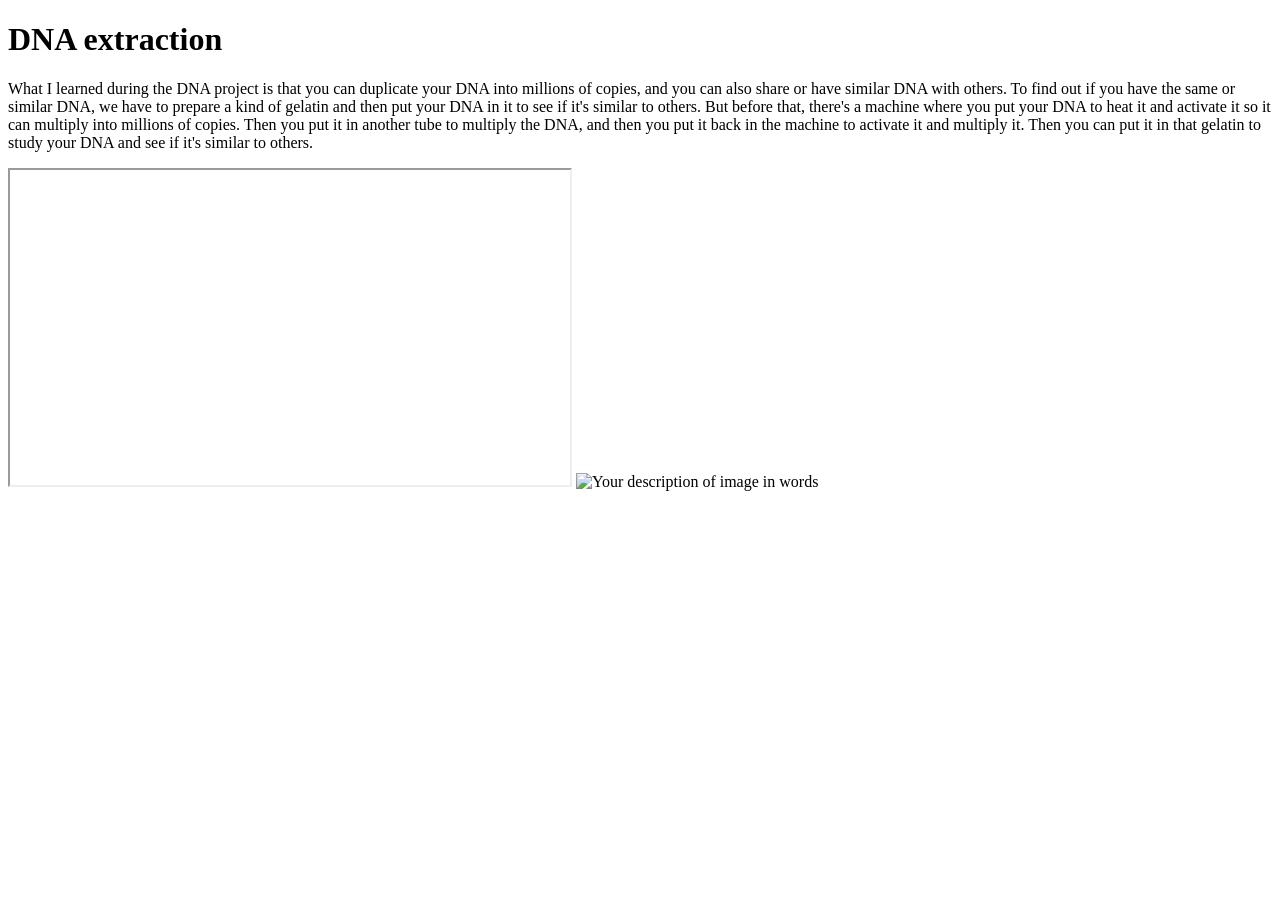
==== index.html @ e2859c6b "Update index.html" ====
<!DOCTYPE html>
<!--
    Anything you put in between the double-dash arrow symbols shown around
    this block of text is designated a 'comment' intended for human coders
    and ignored by the computer. The top "<!DOCTYPE html>" line of code 
    declares that this text file is to be interpreted as HTML code.
-->

<html lang=en>
<!--
    This opening tag marks the start of the html code.  Everything below
    until the </html> closing tag is part of this element. "lang" is an
    attribute defining the language of the website. The value "en" 
    indicates this site is written in English. We indent the content
    inside an element to make it easier for people to read and understand.
-->

    <head>
    <!--Code *about* the website, NOT displayed in the browser window.-->

        <meta charset="UTF-8"> <!--Sets site to use standard characters.-->

        <meta name="viewport" content="width=device-width, initial-scale=1.0">
        <!-- Sizes your site to the visitor's screen size -->

        <meta name="author" content="Your Name">
        <!--
            Some tags like "meta" are self-closing. They have "attributes" 
            but no inner content and they don't need or use a closing tag.
        -->

        <title>Yourname's Projectname</title>
        <!--The 'title' is what's displayed in the browser tab.-->

        <link rel="stylesheet" href="/style.css">
        <!--
            HTML (HyperText Markup Language) code is for the website 
            content. CSS (Cascading Style Sheets) code is for the website 
            style. The line above tells the browser the file location and 
            file name to find this code that you'll write/edit there.
        -->

        <link rel="icon" type="image/png" href="/favicon.png">
        <!--
            If you made/found a favicon, export/name it exactly favicon.png
            and upload to the top level of your repo, then this line of
            code will use it as your site icon in the browser tab.
        -->

    </head>

    <body> <!--Everything to be displayed in the browser window.-->
        <h1>DNA extraction</h1>
        <p>What I learned during the DNA project is that you can duplicate
            your DNA into millions of copies, and you can also share or have similar DNA
            with others. To find out if you have the same or similar DNA, we have to prepare
            a kind of gelatin and then put your DNA in it to see if it's similar to others.
            But before that, there's a machine where you put your DNA to heat it and activate
            it so it can multiply into millions of copies. Then you put it in another tube
            to multiply the DNA, and then you put it back in the machine to activate it and multiply it.
            Then you can put it in that gelatin to study your DNA and see if it's similar to others.</p>
         <iframe 
            src="https://drive.google.com/file/d/11Z269WY_0bob2rX0kNm4MX8eQgd5PAOI/preview"
            width="560" height="315"
            allowfullscreen>
        </iframe>
        
       

        <!--example images (uploaded to repo's "images" directory)-->
        <img 
            src="/images/exact_image_name.webp"
            width="560" 
            alt="Your description of image in words">

    

    </body>
</html>
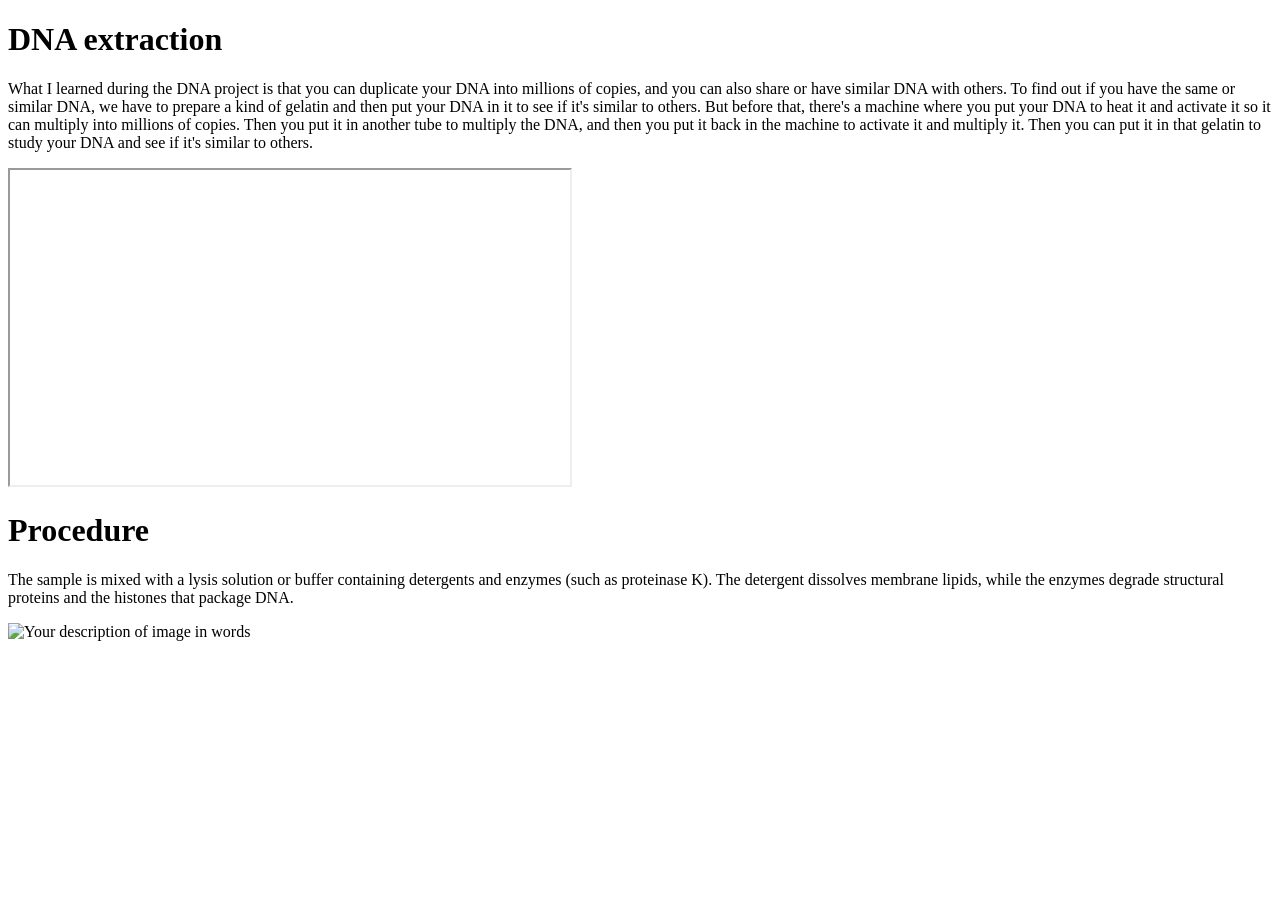
==== commit 5de84119: "Update index.html" ====
--- a/index.html
+++ b/index.html
@@ -59,17 +59,22 @@
             it so it can multiply into millions of copies. Then you put it in another tube
             to multiply the DNA, and then you put it back in the machine to activate it and multiply it.
             Then you can put it in that gelatin to study your DNA and see if it's similar to others.</p>
+        
          <iframe 
-            src="https://drive.google.com/file/d/11Z269WY_0bob2rX0kNm4MX8eQgd5PAOI/preview"
+            src="https://drive.google.com/file/d/1hL0T80EhqfiIF0HMNwM5KZDrsbjT-BE7/preview"
             width="560" height="315"
             allowfullscreen>
         </iframe>
         
+        <h1>Procedure</h1>
+        <p>The sample is mixed with a lysis solution or buffer containing detergents and enzymes
+            (such as proteinase K). The detergent dissolves membrane lipids,
+            while the enzymes degrade structural proteins and the histones that package DNA.</p>
        
 
         <!--example images (uploaded to repo's "images" directory)-->
         <img 
-            src="/images/exact_image_name.webp"
+            src="/images/IMG_0007.JPG"
             width="560" 
             alt="Your description of image in words">
 
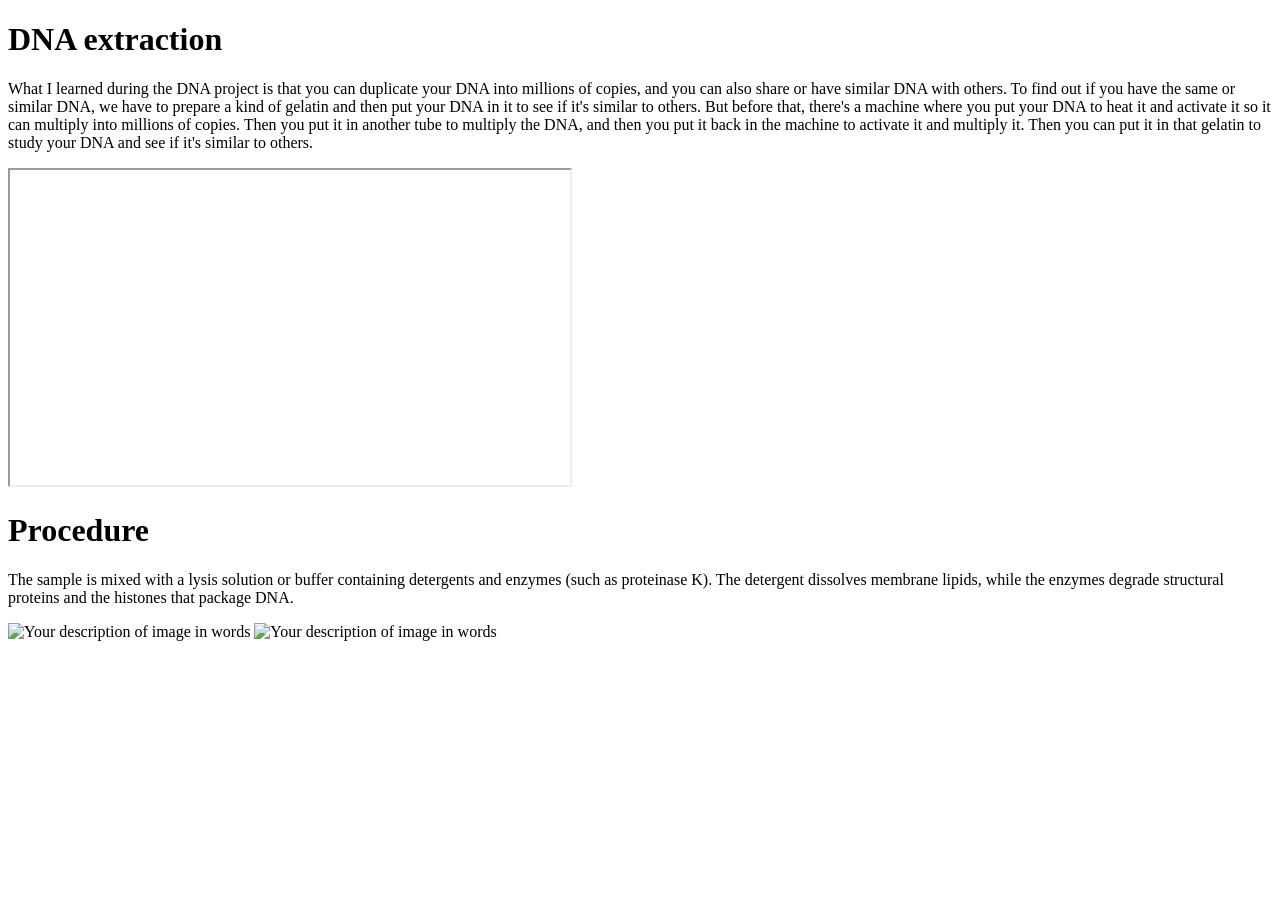
==== commit 54ac088c: "Update index.html" ====
--- a/index.html
+++ b/index.html
@@ -78,7 +78,11 @@
             width="560" 
             alt="Your description of image in words">
 
-    
+    <img 
+            src="/images/IMG_9977.JPG"
+            width="560" 
+            alt="Your description of image in words">
+
 
     </body>
 </html>
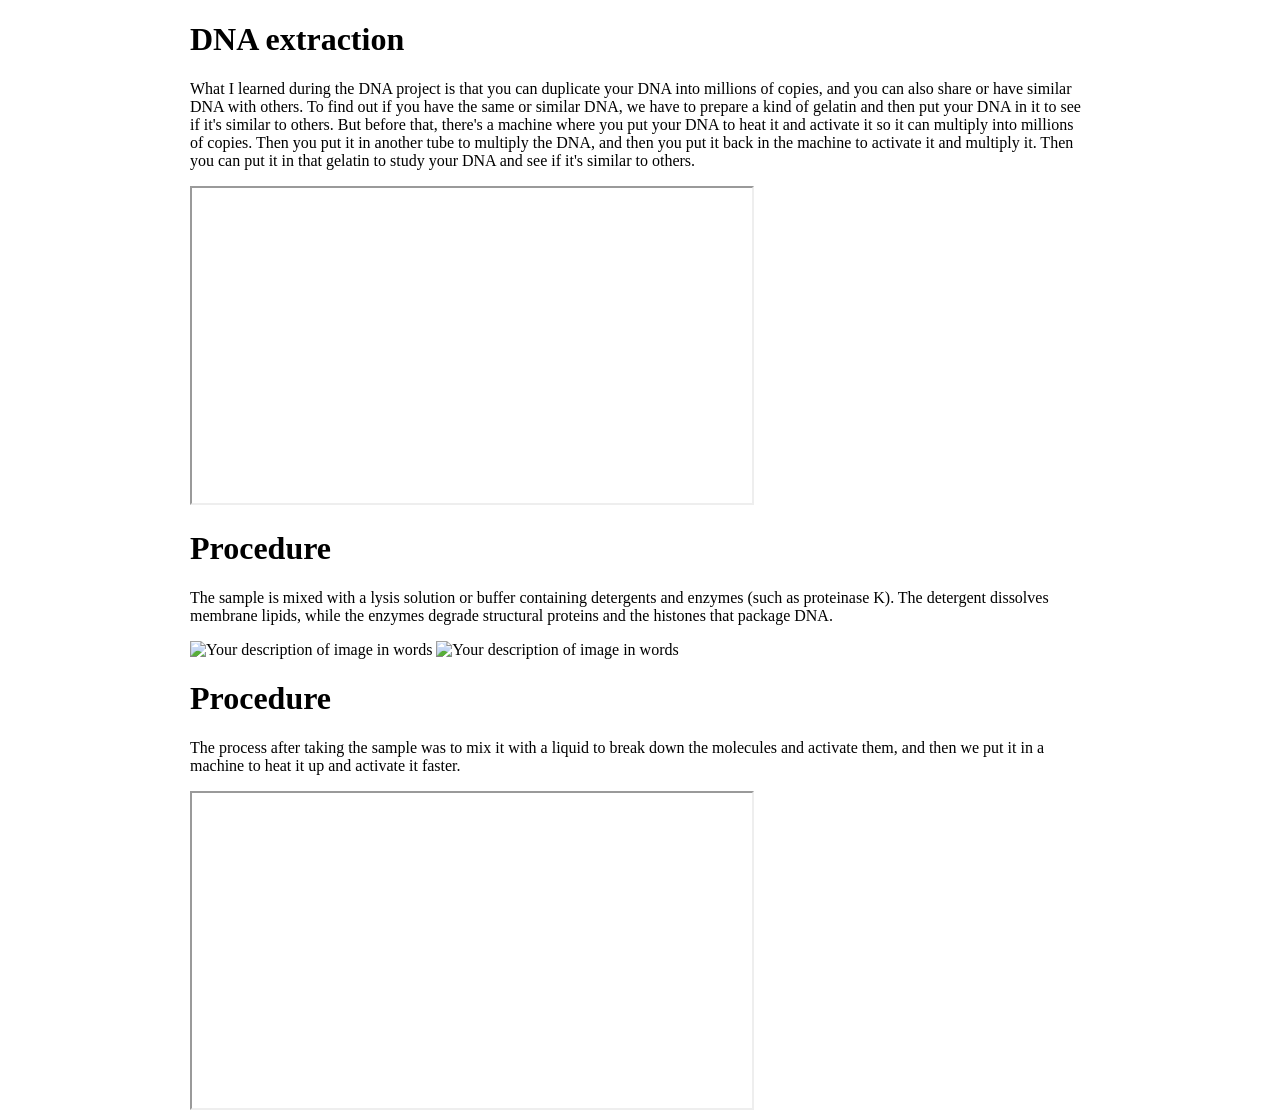
==== commit 88c0f29f: "Update index.html" ====
--- a/index.html
+++ b/index.html
@@ -82,7 +82,15 @@
             src="/images/IMG_9977.JPG"
             width="560" 
             alt="Your description of image in words">
-
-
+        
+<h1>Procedure</h1>
+<p>The process after taking the sample was to mix it with a liquid to break down the
+    molecules and activate them, and then we put it in a machine to heat it up and activate it faster.</p>
+        
+       <iframe 
+            src="https://drive.google.com/file/d/1SCb8DrJGDVEhGZ1lRLCaHW-ROGHlZnUG/preview"
+            width="560" height="315"
+            allowfullscreen>
+        </iframe>
     </body>
 </html>
--- a/style.css
+++ b/style.css
@@ -0,0 +1,6 @@
+body {
+  max-width: 900px;
+  margin: auto;
+  background-color:#f6d4fa
+  color:#000000
+}
